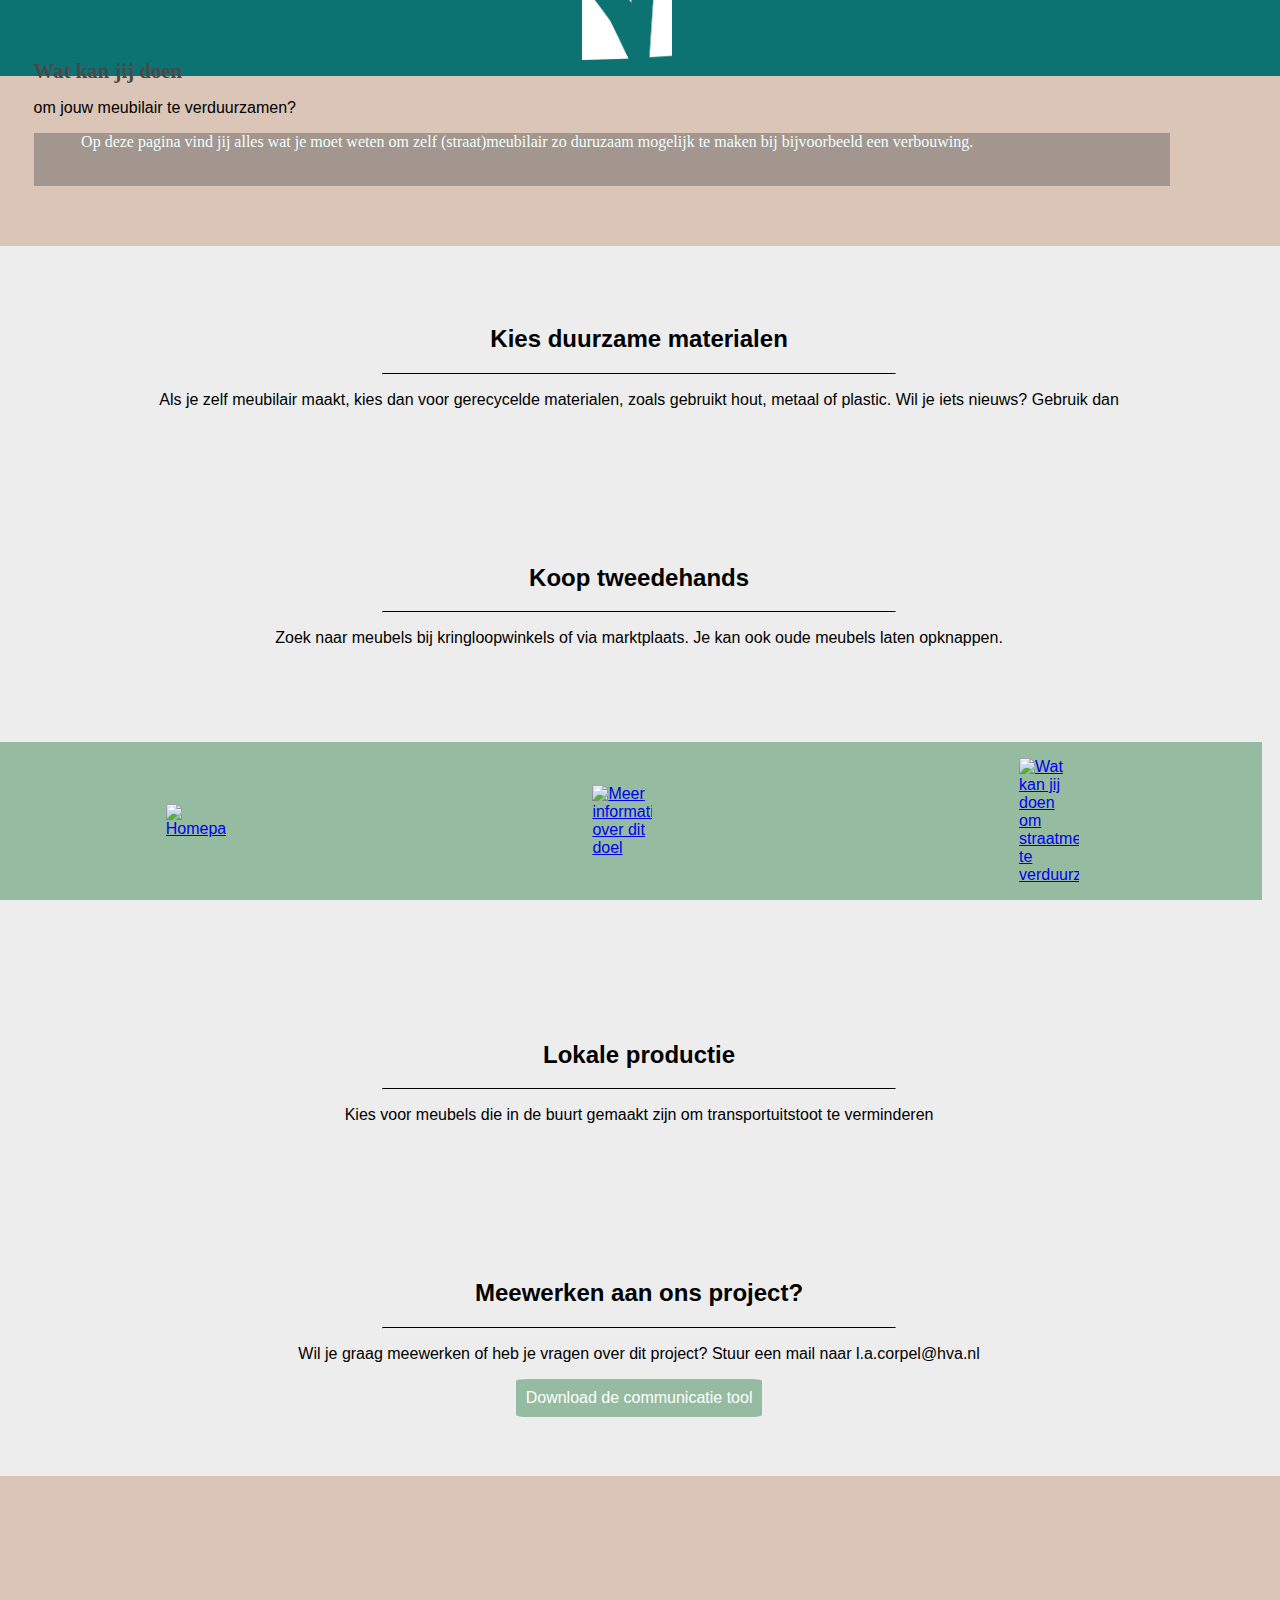
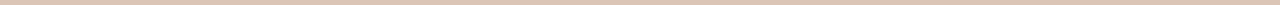
==== jij.html @ ea3716f2 "Add files via upload" ====
<!DOCTYPE html>
<html lang="nl">
<head>
    <meta charset="UTF-8">
    <meta name="viewport" content="width=device-width, initial-scale=1.0">
    <title>Happy Streets</title>
    <link href="style.css" rel="stylesheet">
</head>

<body>
    <header>
        <ul>
            <li><a href="index.html"><img src="images/logo-symbol-wit.png" alt="Homebutton"></a></li>
        </ul>
    </header>

    <main>
        <h1>Wat kan jij doen</h1>
        <p>om jouw meubilair te verduurzamen?</p>
        <section id="intro">
            Op deze pagina vind jij alles wat je moet weten om zelf (straat)meubilair zo duruzaam mogelijk te maken bij bijvoorbeeld een verbouwing.
        </section>
        <section class="duurzaam">
            <h2>Kies duurzame materialen</h2>
            <hr>
            <p>Als je zelf meubilair maakt, kies dan voor gerecycelde materialen, zoals gebruikt hout, metaal of plastic. Wil je iets nieuws? Gebruik dan </p>
        </section>
        <section class="duurzaam">
            <h2>Koop tweedehands</h2>
            <hr>
            <p>Zoek naar meubels bij kringloopwinkels of via marktplaats. Je kan ook oude meubels laten opknappen.</p>
        </section>
        <section class="duurzaam">
            <h2>Multifunctioneel ontwerp</h2>
            <hr>
            <p>Kies meubels die meerdere functies hebben, zoals een slaapbank of uitschuifbare tafel.</p>
        </section>
        <section class="duurzaam">
            <h2>Lokale productie</h2>
            <hr>
            <p>Kies voor meubels die in de buurt gemaakt zijn om transportuitstoot te verminderen</p>
        </section>
        <section class="duurzaam">
            <h2>Meewerken aan ons project?</h2>
            <hr>
            <p>Wil je graag meewerken of heb je vragen over dit project? Stuur een mail naar l.a.corpel@hva.nl</p>
            <a href="files" download="communicatie-toolkit.zip">Download de communicatie tool</a>
        </section>
    </main>

    <footer>
        <nav>
            <ul>
                <li><a href="index.html"><img src="images/logo-symbol.png" alt="Homepagina"></a></li>
                <li><a href="over-doel.html"><img src="images/boom-symbol.png" alt="Meer informatie over dit doel"></a></li>
                <li><a href="jij.html"><img src="images/wereldbol-symbol.png" alt="Wat kan jij doen om straatmeubilair te verduurzamen?"></a></li>
            </ul>
        </nav>
    </footer>

</body>
---- style.css ----
html {
    margin-left: -2vw;
    margin-top: -2vw;
    margin-bottom: -2vw;
}

@font-face {
    font-family: 'Lato';
    src: url('Lato-Regular.ttf') format('truetype');
    font-weight: normal;
}

@font-face {
    font-family: 'Josefin-Sans';
    src: url(JosefinSans-VariableFont_wght.ttf) format('truetype');
}


body{
    font-family:Arial, Helvetica, sans-serif;
    background-color: #dbc5b6;
    margin-bottom: 18vh;
}

img {
    display: block;
}

ul {
    list-style-type: none;
    padding-left: 0%;
    margin-left: auto;
    margin-right: auto;
}

header {
    display: flex;
    background-color: #0d7272;
    margin: -2%;
    padding-bottom: -4vh;

}

header img {
    width: 7vw;
}

main {
    margin-left: 4vw;
    margin-right: 4vw;
    margin-top: 1vh;
}

main img{
    width: 100vw;
    margin-left: -4vw;
}

main a{
    padding: 10px;
    border: 1px;
    
    background-color: #95bca0;
    text-decoration: none;
    border-radius: 5%;
    color: white;
}

footer nav img {
    width: 60px;
}

footer nav {
    position: fixed;
    width: 100vw;
    bottom: 0;
    z-index: 10;
    background-color: #95bca0;
}

footer nav ul{
    display: flex;
    flex-direction: row;
    flex-wrap: nowrap;
    justify-content: space-around;
    align-items: center;
    width: 100vw;
}


/* specifiek home screen gerelateerd */

#intro {
    display: flex;
    flex-direction: row;
    flex-wrap: wrap;

    padding-left: 4%;
    padding-right: 4%;
    padding-bottom: 3%;
    margin-top: 1vw;
    margin-right: 4vw;
    background-color: #a3968e;
    color: azure;

    font-family: lato;
}

h1{
    color: #494949;
    font-family: Lato;
    font-size: 1.3em;
    margin-top: -2%;
}

.footer_wit {
    display: flex;
    flex-direction: row;
    flex-wrap: wrap;

    background-color: #ededed;
    font-family: Lato;

    padding-left: 8%;
    padding-top: 1%;
    padding-bottom: 10%;

    margin-left: -5%;
    margin-right: -8%;
    margin-top: 30px;
    margin-bottom: -12%
}

.home_img {
    position: relative;
    width: 20vw;
    left: 40vw;
    top: -2em;
}


/*Wat jij kan doen voor verduurzaming pagina*/

.duurzaam {
    display: flex;
    justify-content: center;
    flex-direction: column;
    align-items: center;

    background-color: #ededed;
    margin-left: -4%;
    margin-right: -6%;
    margin-top: 5%;
    margin-bottom: -5%;
    padding: 5%;
}

.duurzaam p {

}

hr {
    width: 40vw;
    margin: auto;
    border-top: 1px solid #000;
}
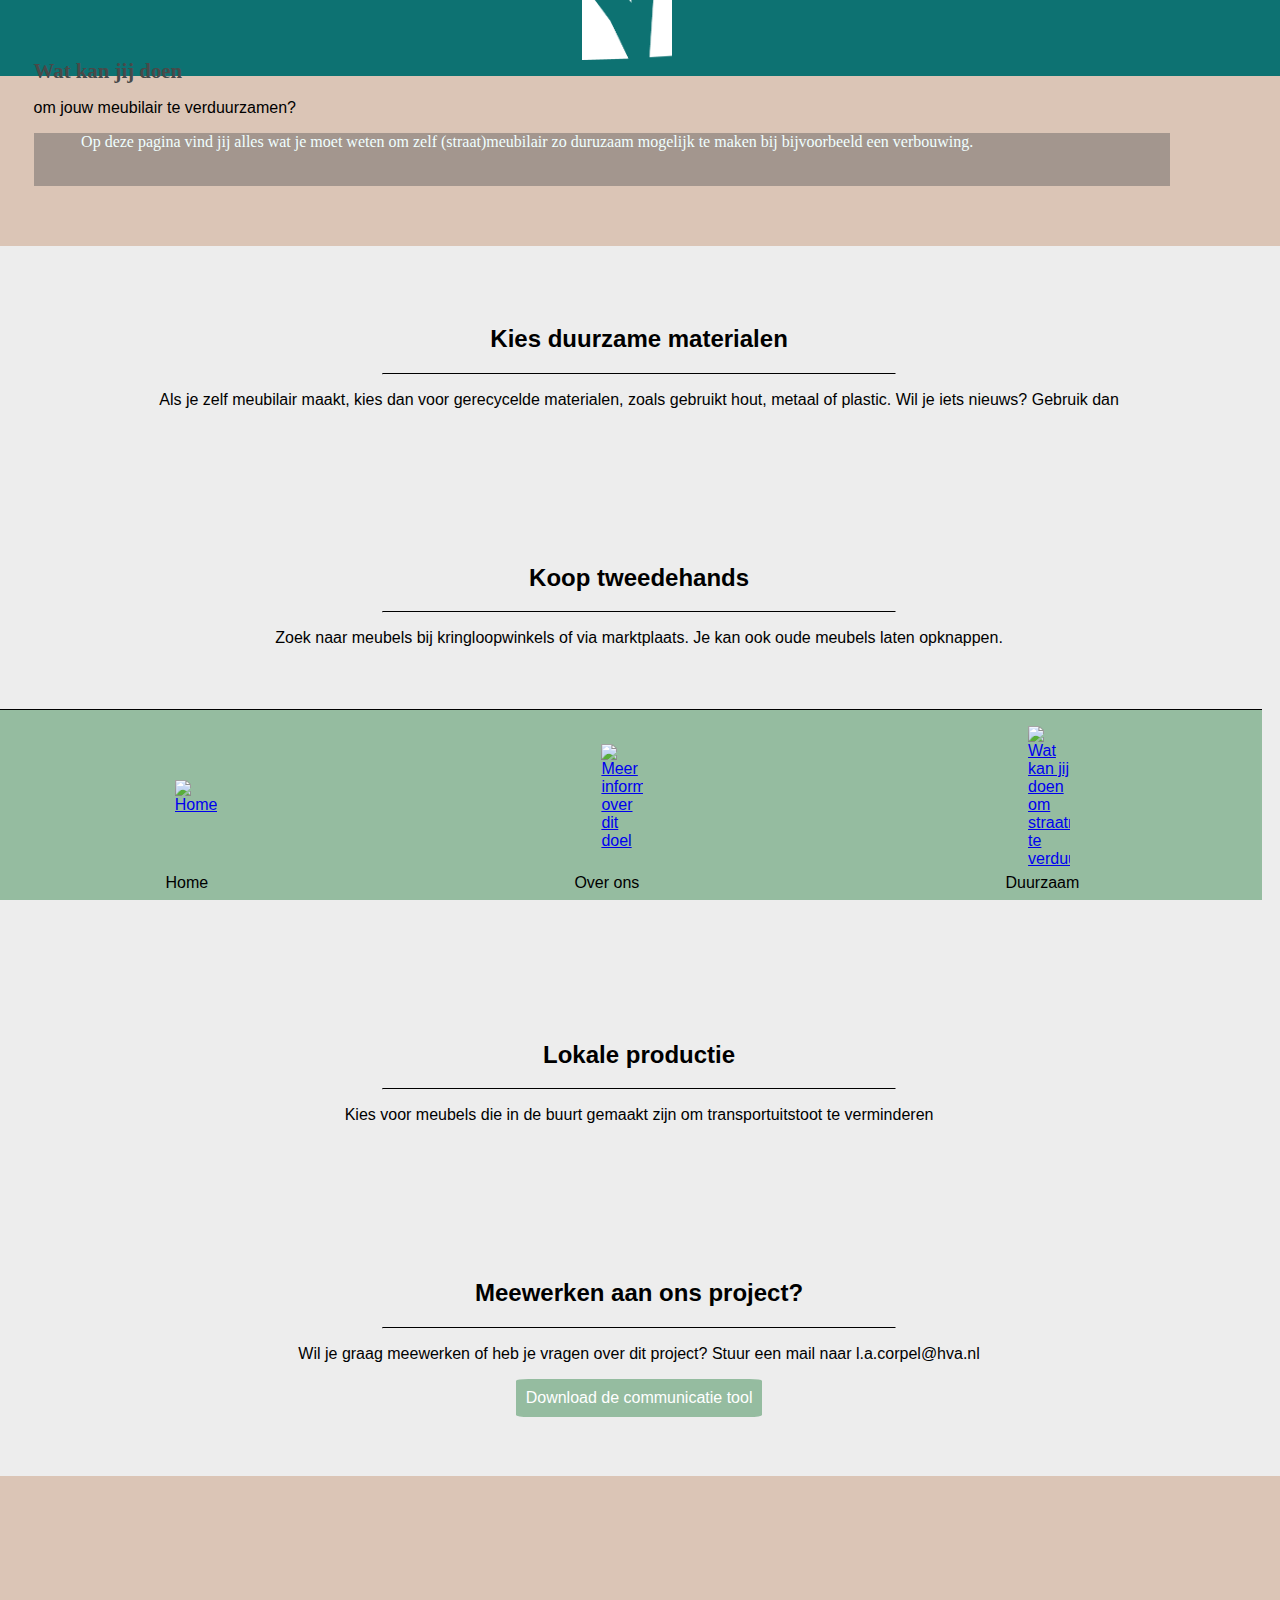
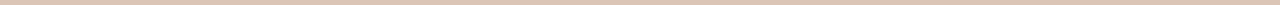
==== commit 5a023959: "Add files via upload" ====
--- a/jij.html
+++ b/jij.html
@@ -55,6 +55,11 @@
                 <li><a href="over-doel.html"><img src="images/boom-symbol.png" alt="Meer informatie over dit doel"></a></li>
                 <li><a href="jij.html"><img src="images/wereldbol-symbol.png" alt="Wat kan jij doen om straatmeubilair te verduurzamen?"></a></li>
             </ul>
+            <ul>
+                <li><p>Home</p></li>
+                <li><p>Over ons</p></li>
+                <li><p>Duurzaam</p></li>
+            </ul>
         </nav>
     </footer>
 
--- a/style.css
+++ b/style.css
@@ -66,8 +66,12 @@
     color: white;
 }
 
+main h2{
+    text-align: center;
+}
+
 footer nav img {
-    width: 60px;
+    width: 42px;
 }
 
 footer nav {
@@ -76,6 +80,7 @@
     bottom: 0;
     z-index: 10;
     background-color: #95bca0;
+    border-top: 0.25px solid #000;
 }
 
 footer nav ul{
@@ -87,6 +92,10 @@
     width: 100vw;
 }
 
+footer nav ul li p {
+    margin: -10px;
+    text-align: center;
+}
 
 /* specifiek home screen gerelateerd */
 
@@ -106,6 +115,10 @@
     font-family: lato;
 }
 
+#intro p{
+    text-align: left;
+}
+
 h1{
     color: #494949;
     font-family: Lato;
@@ -156,11 +169,57 @@
 }
 
 .duurzaam p {
-
+    text-align: center;
 }
 
 hr {
     width: 40vw;
     margin: auto;
     border-top: 1px solid #000;
+}
+
+.groen {
+    display: flex;
+    flex-direction: wrap;
+    background-color: #95bca0;
+    margin-left: -4vw;
+    margin-right: -6vw;
+    padding: 2%
+}
+
+.blauw {
+    display: flex;
+    flex-direction: wrap;
+    background-color: #8cadba;
+    margin-left: -4vw;
+    margin-right: -6vw;
+    padding: 2%
+}
+
+.bruin {
+    display: flex;
+    flex-direction: wrap;
+    background-color: #b7a08b;
+    margin-left: -4vw;
+    margin-right: -6vw;
+    padding: 2%
+}
+
+.rood {
+    display: flex;
+    flex-direction: wrap;
+    background-color: #b58c8c;
+    margin-left: -4vw;
+    margin-right: -6vw;
+    padding: 2%
+}
+
+.vertikaal{
+    width: 1px;
+    height: 100px;
+
+    border: none;
+    background-color: black;
+    margin-left: 20px;
+    margin-right: 10px;
 }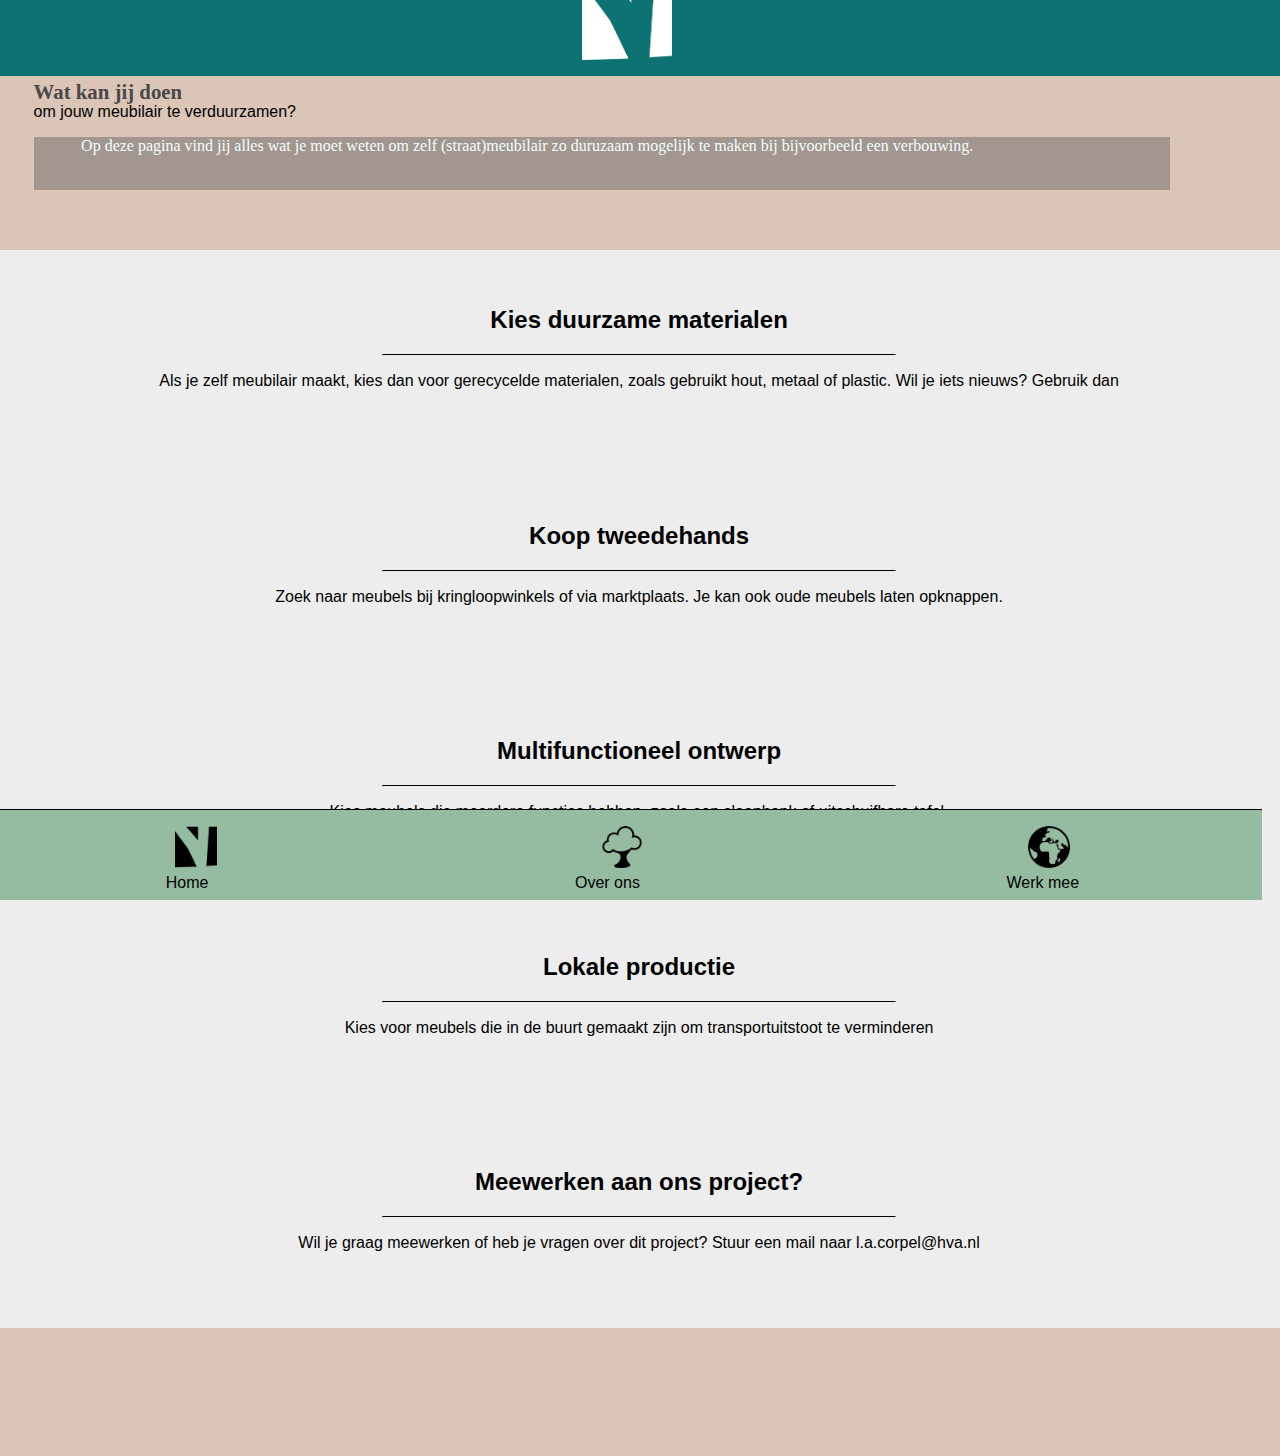
==== commit 6bf422ec: "Add files via upload" ====
--- a/jij.html
+++ b/jij.html
@@ -15,8 +15,8 @@
     </header>
 
     <main>
-        <h1>Wat kan jij doen</h1>
-        <p>om jouw meubilair te verduurzamen?</p>
+        <h1 class="ruimte2">Wat kan jij doen</h1>
+        <p class="h2_kop">om jouw meubilair te verduurzamen?</p>
         <section id="intro">
             Op deze pagina vind jij alles wat je moet weten om zelf (straat)meubilair zo duruzaam mogelijk te maken bij bijvoorbeeld een verbouwing.
         </section>
@@ -44,7 +44,6 @@
             <h2>Meewerken aan ons project?</h2>
             <hr>
             <p>Wil je graag meewerken of heb je vragen over dit project? Stuur een mail naar l.a.corpel@hva.nl</p>
-            <a href="files" download="communicatie-toolkit.zip">Download de communicatie tool</a>
         </section>
     </main>
 
@@ -58,7 +57,7 @@
             <ul>
                 <li><p>Home</p></li>
                 <li><p>Over ons</p></li>
-                <li><p>Duurzaam</p></li>
+                <li><p>Werk mee</p></li>
             </ul>
         </nav>
     </footer>
--- a/style.css
+++ b/style.css
@@ -12,7 +12,7 @@
 
 @font-face {
     font-family: 'Josefin-Sans';
-    src: url(JosefinSans-VariableFont_wght.ttf) format('truetype');
+    src: url('JosefinSans-VariableFont_wght.ttf') format('truetype');
 }
 
 
@@ -37,7 +37,7 @@
     display: flex;
     background-color: #0d7272;
     margin: -2%;
-    padding-bottom: -4vh;
+
 
 }
 
@@ -97,6 +97,15 @@
     text-align: center;
 }
 
+a:hover {
+    background-color: black;
+}
+
+a:focus {
+    color: white;
+    background-color: black;
+}
+
 /* specifiek home screen gerelateerd */
 
 #intro {
@@ -172,46 +181,24 @@
     text-align: center;
 }
 
+.duurzaam h2{
+    margin-top: -3px;
+}
+
 hr {
     width: 40vw;
     margin: auto;
     border-top: 1px solid #000;
 }
 
-.groen {
-    display: flex;
-    flex-direction: wrap;
-    background-color: #95bca0;
+.wit2 {
+    display: flex;
+    align-items: center;;
+    background-color: #ededed;
     margin-left: -4vw;
     margin-right: -6vw;
-    padding: 2%
-}
-
-.blauw {
-    display: flex;
-    flex-direction: wrap;
-    background-color: #8cadba;
-    margin-left: -4vw;
-    margin-right: -6vw;
-    padding: 2%
-}
-
-.bruin {
-    display: flex;
-    flex-direction: wrap;
-    background-color: #b7a08b;
-    margin-left: -4vw;
-    margin-right: -6vw;
-    padding: 2%
-}
-
-.rood {
-    display: flex;
-    flex-direction: wrap;
-    background-color: #b58c8c;
-    margin-left: -4vw;
-    margin-right: -6vw;
-    padding: 2%
+    padding: 2%;
+    padding-right: 4vw;
 }
 
 .vertikaal{
@@ -220,6 +207,25 @@
 
     border: none;
     background-color: black;
-    margin-left: 20px;
+    margin-left: 5px;
     margin-right: 10px;
-}+}
+
+.ruimte {
+    margin-top: 60px;
+}
+
+.ruimte2 {
+    margin-top: 30px;
+}
+
+.h2_kop{
+    margin-top: -15px;
+}
+
+.wit2 img {
+    margin-left: 1vw;
+    width: 40px;
+    height: 40px;
+}
+
